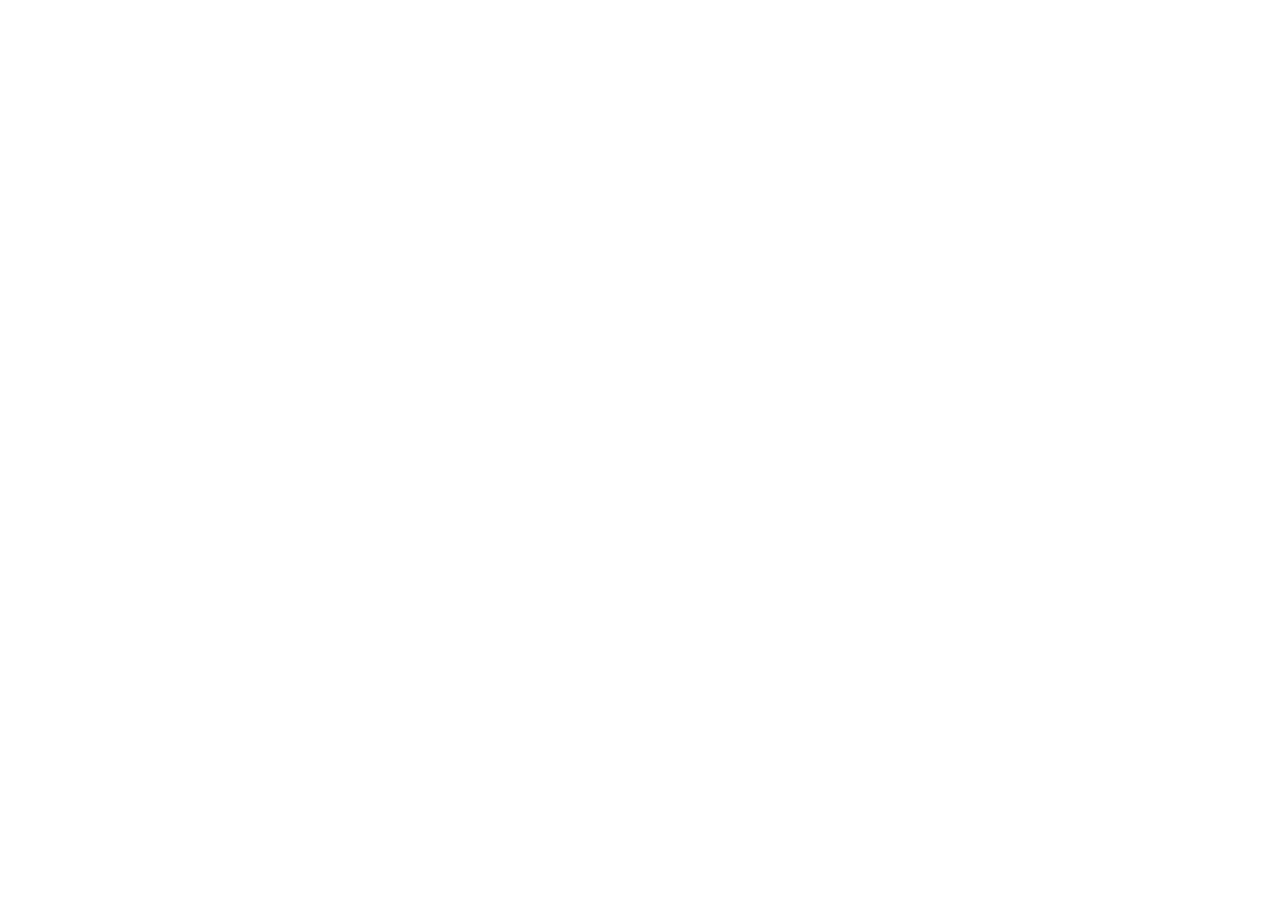
==== client/index.html @ 6c3904e2 "Implement shared fading canvas MVP with Nix packaging" ====
<!doctype html>
<html lang="ko">
  <head>
    <meta charset="utf-8">
    <meta name="viewport" content="width=device-width, initial-scale=1, viewport-fit=cover">
    <meta name="theme-color" content="#000000">
    <title>부끄판</title>
    <link rel="icon" href="data:,">
    <link rel="stylesheet" href="/style.css">
    <script src="/app.js" defer></script>
  </head>
  <body>
    <canvas aria-label="함께 그리는 그림판. 그린 선은 10초 동안 서서히 사라집니다."></canvas>
  </body>
</html>
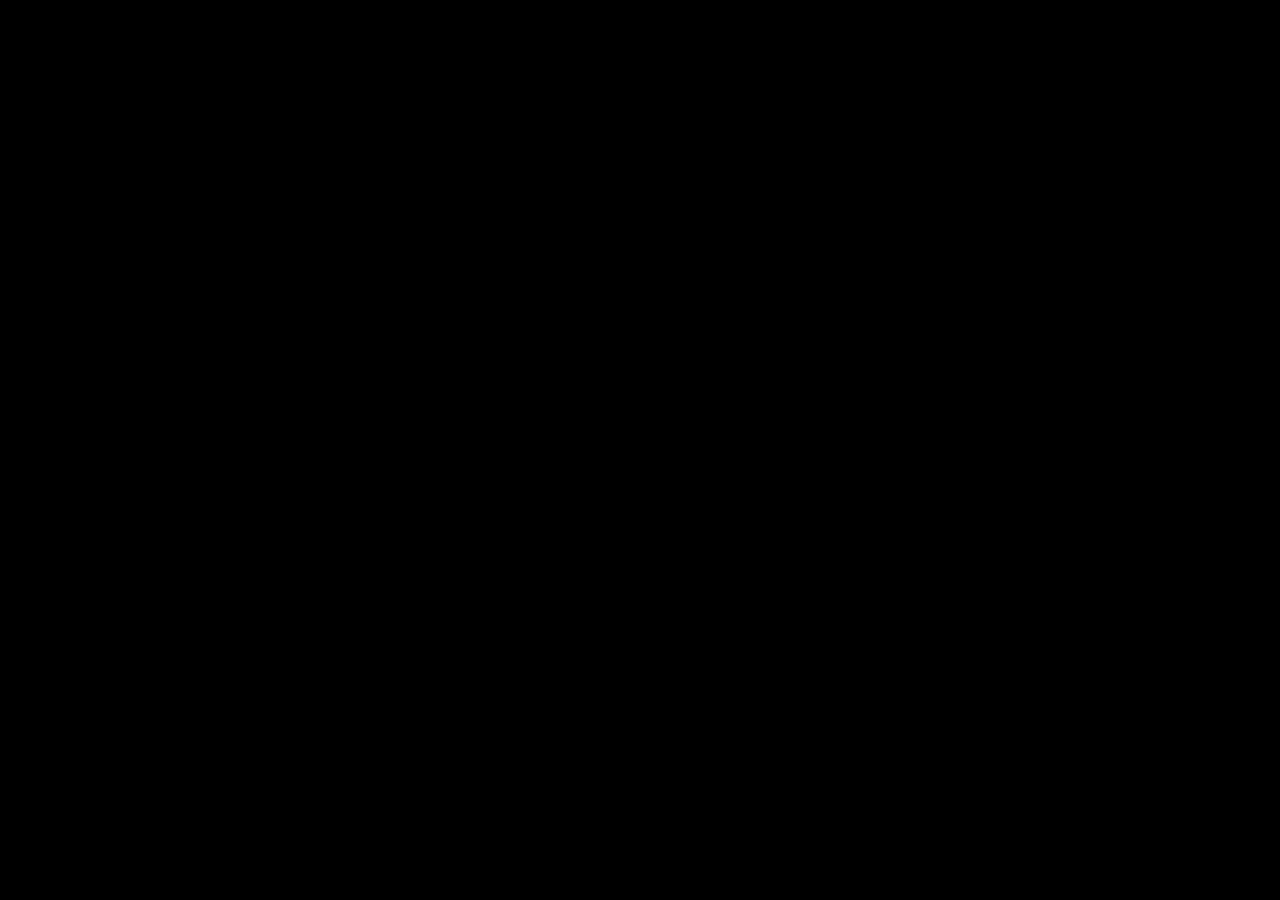
==== commit 332a91e5: "Add PWA icons, social sharing metadata, and dark loading background" ====
--- a/client/index.html
+++ b/client/index.html
@@ -2,10 +2,32 @@
 <html lang="ko">
   <head>
     <meta charset="utf-8">
+    <meta name="color-scheme" content="dark">
+    <style>html { color-scheme: dark; background: #000; } body { background: #000; }</style>
     <meta name="viewport" content="width=device-width, initial-scale=1, viewport-fit=cover">
     <meta name="theme-color" content="#000000">
     <title>부끄판</title>
-    <link rel="icon" href="data:,">
+    <meta name="description" content="검은 화면에 함께 그리는 흰 선. 10초 뒤 사라지는 우리만의 그림판.">
+    <link rel="canonical" href="https://bukupan.hooreique.com/">
+    <meta property="og:type" content="website">
+    <meta property="og:locale" content="ko_KR">
+    <meta property="og:site_name" content="부끄판">
+    <meta property="og:title" content="부끄판">
+    <meta property="og:description" content="검은 화면에 함께 그리는 흰 선. 10초 뒤 사라지는 우리만의 그림판.">
+    <meta property="og:url" content="https://bukupan.hooreique.com/">
+    <meta property="og:image" content="https://bukupan.hooreique.com/og-image.png">
+    <meta property="og:image:type" content="image/png">
+    <meta property="og:image:width" content="1200">
+    <meta property="og:image:height" content="630">
+    <meta property="og:image:alt" content="검은 배경 위 분홍 타원과 흰 손그림 아이콘, 부끄판. 함께 그리고, 사라지는 그림.">
+    <meta name="twitter:card" content="summary_large_image">
+    <meta name="twitter:title" content="부끄판">
+    <meta name="twitter:description" content="검은 화면에 함께 그리는 흰 선. 10초 뒤 사라지는 우리만의 그림판.">
+    <meta name="twitter:image" content="https://bukupan.hooreique.com/og-image.png">
+    <meta name="twitter:image:alt" content="검은 배경 위 분홍 타원과 흰 손그림 아이콘, 부끄판. 함께 그리고, 사라지는 그림.">
+    <link rel="icon" href="/icon.svg" type="image/svg+xml" sizes="any">
+    <link rel="apple-touch-icon" href="/apple-touch-icon.png" sizes="180x180">
+    <link rel="manifest" href="/manifest.webmanifest">
     <link rel="stylesheet" href="/style.css">
     <script src="/app.js" defer></script>
   </head>
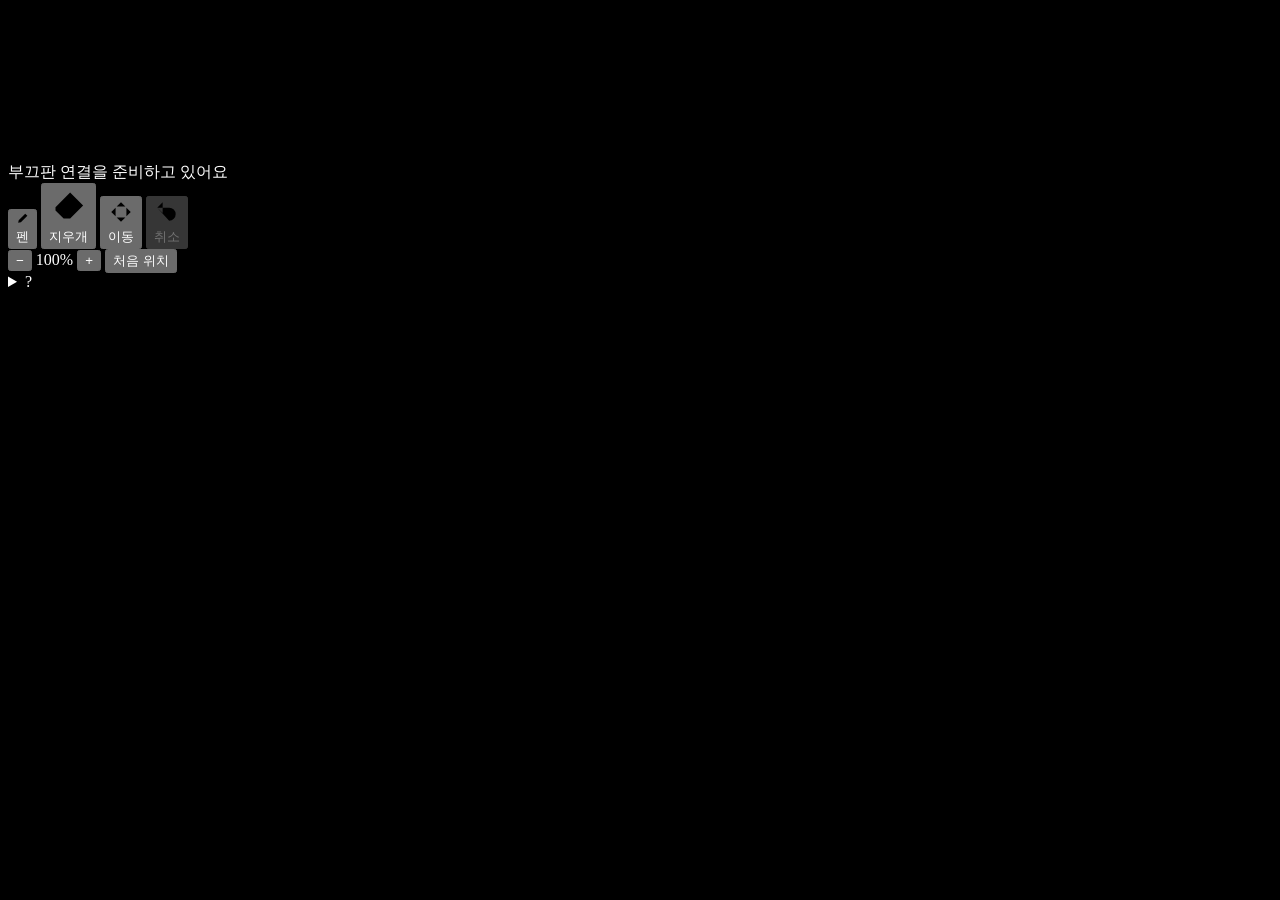
==== commit 03ccf40d: "feat: replace fading canvas with a persistent shared world" ====
--- a/client/index.html
+++ b/client/index.html
@@ -7,31 +7,67 @@
     <meta name="viewport" content="width=device-width, initial-scale=1, viewport-fit=cover">
     <meta name="theme-color" content="#000000">
     <title>부끄판</title>
-    <meta name="description" content="검은 화면에 함께 그리는 흰 선. 10초 뒤 사라지는 우리만의 그림판.">
+    <meta name="description" content="검은 화면에 함께 그리는 흰 선. 오래도록 남는 우리만의 무한 그림판.">
     <link rel="canonical" href="https://bukupan.hooreique.com/">
     <meta property="og:type" content="website">
     <meta property="og:locale" content="ko_KR">
     <meta property="og:site_name" content="부끄판">
     <meta property="og:title" content="부끄판">
-    <meta property="og:description" content="검은 화면에 함께 그리는 흰 선. 10초 뒤 사라지는 우리만의 그림판.">
+    <meta property="og:description" content="검은 화면에 함께 그리는 흰 선. 오래도록 남는 우리만의 무한 그림판.">
     <meta property="og:url" content="https://bukupan.hooreique.com/">
     <meta property="og:image" content="https://bukupan.hooreique.com/og-image.png">
     <meta property="og:image:type" content="image/png">
     <meta property="og:image:width" content="1200">
     <meta property="og:image:height" content="630">
-    <meta property="og:image:alt" content="검은 배경 위 분홍 타원과 흰 손그림 아이콘, 부끄판. 함께 그리고, 사라지는 그림.">
+    <meta property="og:image:alt" content="검은 배경 왼쪽에 분홍 타원과 흰 손그림 아이콘, 오른쪽에 굵은 부끄판 글자. 부끄는 흐릿한 베이비 핑크색, 판은 흰색.">
     <meta name="twitter:card" content="summary_large_image">
     <meta name="twitter:title" content="부끄판">
-    <meta name="twitter:description" content="검은 화면에 함께 그리는 흰 선. 10초 뒤 사라지는 우리만의 그림판.">
+    <meta name="twitter:description" content="검은 화면에 함께 그리는 흰 선. 오래도록 남는 우리만의 무한 그림판.">
     <meta name="twitter:image" content="https://bukupan.hooreique.com/og-image.png">
-    <meta name="twitter:image:alt" content="검은 배경 위 분홍 타원과 흰 손그림 아이콘, 부끄판. 함께 그리고, 사라지는 그림.">
+    <meta name="twitter:image:alt" content="검은 배경 왼쪽에 분홍 타원과 흰 손그림 아이콘, 오른쪽에 굵은 부끄판 글자. 부끄는 흐릿한 베이비 핑크색, 판은 흰색.">
     <link rel="icon" href="/icon.svg" type="image/svg+xml" sizes="any">
     <link rel="apple-touch-icon" href="/apple-touch-icon.png" sizes="180x180">
     <link rel="manifest" href="/manifest.webmanifest">
     <link rel="stylesheet" href="/style.css">
+    <script src="/renderer.js" defer></script>
+    <script src="/codec.js" defer></script>
+    <script src="/world.js" defer></script>
+    <script src="/outbox.js" defer></script>
     <script src="/app.js" defer></script>
   </head>
   <body>
-    <canvas aria-label="함께 그리는 그림판. 그린 선은 10초 동안 서서히 사라집니다."></canvas>
+    <canvas aria-label="함께 그리는 영구 그림판. 두 손가락으로 이동하고 확대할 수 있습니다."></canvas>
+    <div id="eraser-cursor" hidden aria-hidden="true"></div>
+    <div class="save-state">
+      <span class="brand" aria-label="부끄판">부끄판</span>
+      <span id="status" role="status" aria-live="polite">연결을 준비하고 있어요</span>
+      <div id="recovery" hidden>
+        <button id="retry" type="button">다시 시도</button>
+        <button id="export" type="button">미전송 작업 내보내기</button>
+        <button id="discard" type="button" hidden>미전송 작업 제외</button>
+      </div>
+    </div>
+    <div id="controls">
+      <div class="toolbar" role="toolbar" aria-label="그림 도구">
+        <button type="button" data-tool="pen" aria-pressed="true" title="펜 (B)"><svg viewBox="0 0 24 24" aria-hidden="true"><path d="m15 4 5 5M4 20l5-1L21 7l-4-4L5 15Z"/></svg><span>펜</span></button>
+        <button type="button" data-tool="erase" aria-pressed="false" title="지우개 (E)"><svg viewBox="0 0 24 24" aria-hidden="true"><path d="m9 8 8 8M4 13l9-9 8 8-8 8H9l-5-5Z"/></svg><span>지우개</span></button>
+        <button type="button" data-tool="move" aria-pressed="false" title="이동 (H 또는 Space + 드래그)"><svg viewBox="0 0 24 24" aria-hidden="true"><path d="M12 3v18M3 12h18M8 7l4-4 4 4M8 17l4 4 4-4M7 8l-4 4 4 4M17 8l4 4-4 4"/></svg><span>이동</span></button>
+        <span class="divider" aria-hidden="true"></span>
+        <button type="button" id="undo" disabled title="내 마지막 작업 취소 (Ctrl/⌘ Z)"><svg viewBox="0 0 24 24" aria-hidden="true"><path d="m8 5-5 5 5 5M3 10h11a6 6 0 0 1 0 12" transform="translate(0 -2)"/></svg><span>취소</span></button>
+      </div>
+      <div class="navigation" role="group" aria-label="화면 이동과 확대">
+        <button type="button" id="zoom-out" aria-label="축소" title="축소 (-)">−</button>
+        <output id="zoom-level" aria-label="확대 비율">100%</output>
+        <button type="button" id="zoom-in" aria-label="확대" title="확대 (+)">+</button>
+        <span class="divider" aria-hidden="true"></span>
+        <button type="button" id="home" title="처음 위치와 100% 배율로 (0)">처음 위치</button>
+      </div>
+      <details class="help">
+        <summary aria-label="사용법">?</summary>
+        <p>그림은 함께 남고, 화면은 각자 움직여요.</p>
+        <p>두 손가락으로 이동·확대<br>마우스 휠로 확대 · Space + 드래그로 이동</p>
+        <p>펜 B · 지우개 E · 이동 H<br>내 작업 취소 Ctrl/⌘ Z · 처음 위치 0</p>
+      </details>
+    </div>
   </body>
 </html>
